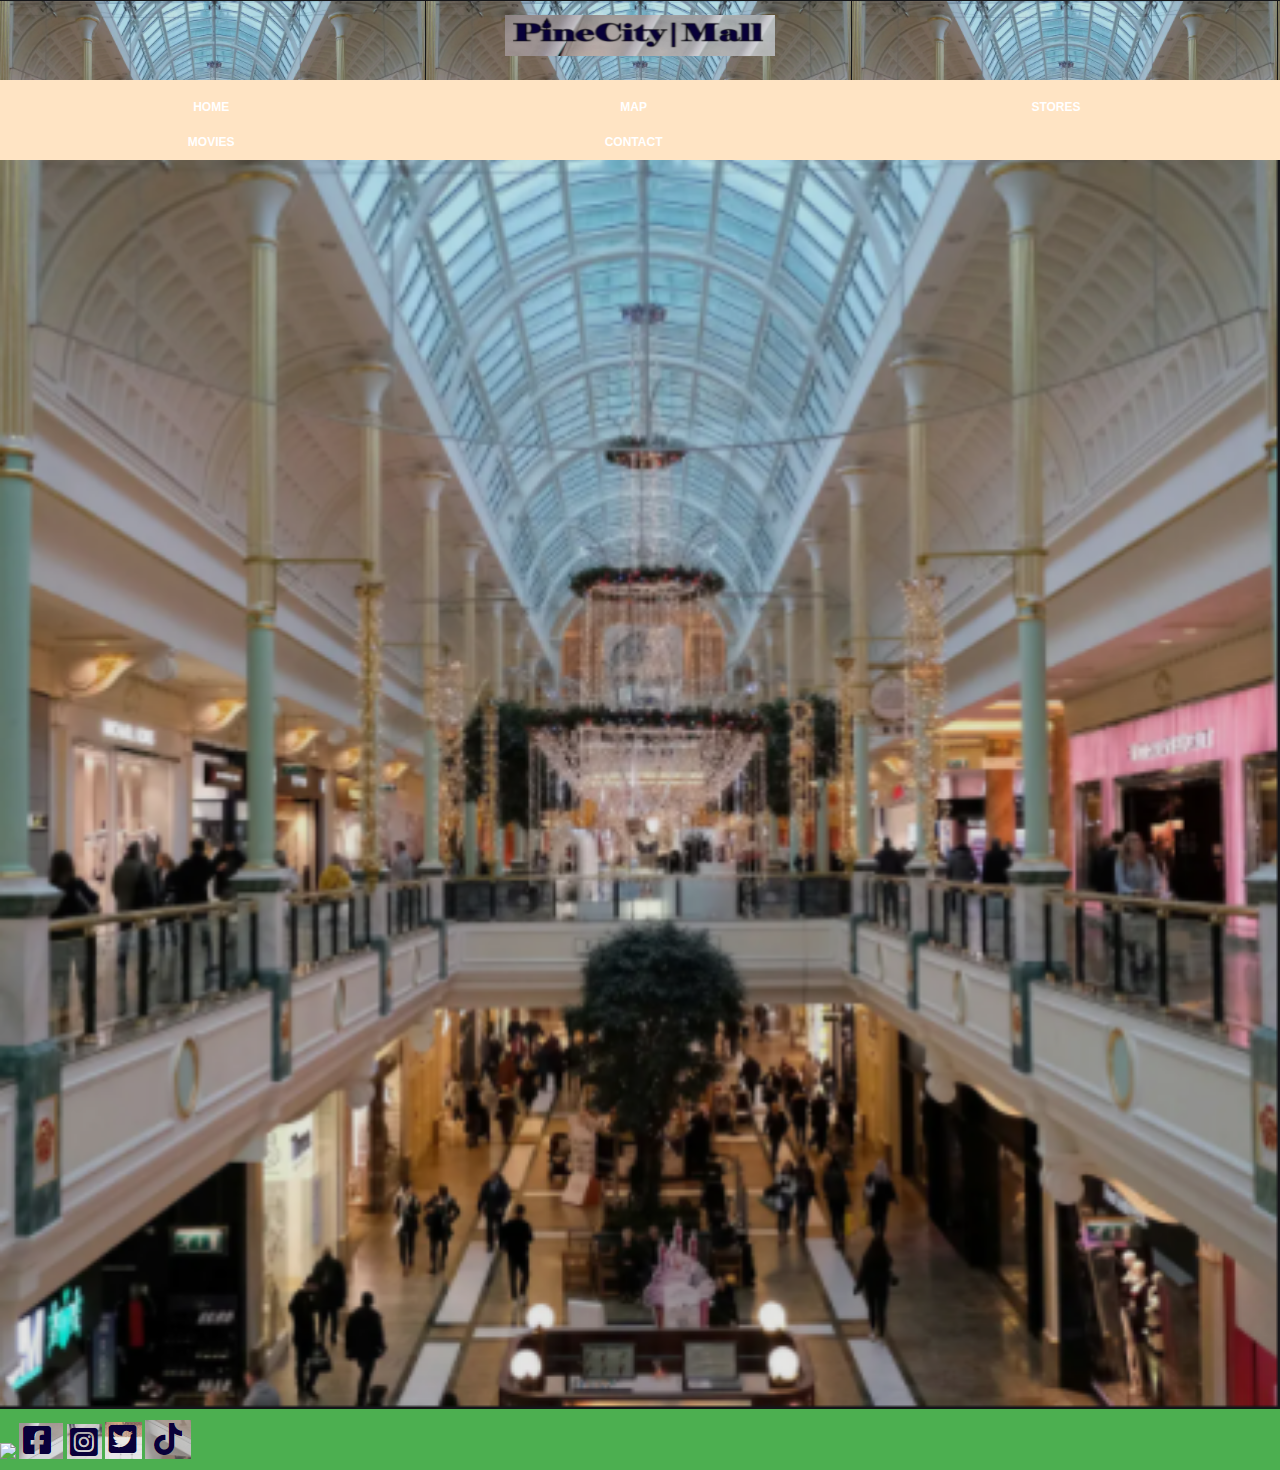
==== index.html @ ae4a9d2b "Update index.html" ====
<!DOCTYPE html>
<html>
    <head>
        <link rel="stylesheet" href="style.css">   
    </head>
    <body>
        <div id="header">
            <img src='images/logo.png'/>
        </div>
        <div id="tabs-top">
            <a href="index.html">HOME</a>
            <a href="map.html">MAP</a>
            <a href="stores.html">STORES</a>
            <a href="movies.html">MOVIES</a>
            <a href="contact.html">CONTACT</a>
        </div>
        <div id="main-home">
            <img src="images/background%20picture.png" width="100%">
            <img src="images/checkers-delivery.PNG/>
        </div>    
        <div id="tabs-bottom">
            <img src="images/facebook.png"/>
            <img src="images/instagram.png"/>
            <img src="images/twitter.png"/>
            <img src="images/tiktok.png"/>
        </div>
    </body>
</html>
---- style.css ----
body{
    padding: 0;
    margin : 0;
    font-family: Helvetica;
}

/*============ HEADER ============*/  
#header{
    position: fixed;
    top     : 0px;
    left    : 0px;
    z-index : 500;
    width   : 100%;
    height: 80px;
    background-image: url('images/background%20picture.png');
    bachground-repeat: repeat-x;
}

#header img{
    display: block;
    margin : auto;
    height : 70%;
    padding-top: 15px;
}

/*============ TOP-TABS ============*/

#tabs-top{
    position: fixed;
    top     : 80px;
    left    : 0;
    z-index : 500;
    width   : 100%;
    height  : 80px;
    background-color: bisque; 
}

#tabs-top a{
    float   : left;
    display : block;
    width   : 33%;
    height  : 35px;
    font-weight: 700;
    color      : white;
    text-align : center;
    text-decoration: none;
    padding-top    : 12px;
}

/*============ MAIN-HOME ============*/

#main-home{
    margin-top: 120px;
}
    
/*============ BOTTOM TABS ============*/

#tabs-bottom{
    position: fixed;
    bottom  : 0;
    left    : 0;
    z-index : 500;
    width   : 100%;
    height  : 40px;
    background-color: bisque;
    padding-bottom: 10px;
}

#tabs-bottom a{
    float   : left;
    display : block;
    width   : 50%;
    height: 35px;
    font-weight: 700;
    color      : white;
    text-align : center;
    text-decoration: none;
    padding-bottom    : 10px;
}

#tabs-bottom img{
    padding-right: 250px;
}

/*==================== MAIN ====================*/

#main{
    margin-top: 119px;
    background: url('images/background%20picture.png');
    background-repeat: repeat-y;
}

#content{
    padding-top: 1px;
    padding-bottom: 50px;
}

/*==================== INFO BOX ====================*/

a.info-box{
    text-decoration: none;
    background     : rgba(255, 255, 255, .8);
    width          : 90%;
    height         : 90px;
    display        : block;
    margin         : auto;
    margin-top     : 12px;
    padding        : 1px;
}

.info-box img{
    height: 70px;
    margin: 10px;
    float : left;
}

.info-box h3{
    padding      : 0;
    margin-bottom: 0;
    width        : 90%;
    color        : #572800;
}

.info-box p{
    margin: 0;
    padding: 0;
    width: 90%;
    color: #131313;
}

.info-box img.right{
    float: right;
    margin-top: 25px;
    height: 40px;
}

/*==================== INFO BOX FULL ====================*/

#info-box-full{
      background-color : rgba(255, 255, 255, .8) ;
      width   : 90%;
      display : block;
      margin  : auto;
      margin-top : 12px;
      padding    : 10px;
}

#info-box-full img{
      width : 100%;
}

@import url(https://fonts.googleapis.com/css?family=Roboto:400,300,600,400italic);
* {
  margin: 0;
  padding: 0;
  box-sizing: border-box;
  -webkit-box-sizing: border-box;
  -moz-box-sizing: border-box;
  -webkit-font-smoothing: antialiased;
  -moz-font-smoothing: antialiased;
  -o-font-smoothing: antialiased;
  font-smoothing: antialiased;
  text-rendering: optimizeLegibility;
}

body {
  font-family: "Roboto", Helvetica, Arial, sans-serif;
  font-weight: 100;
  font-size: 12px;
  line-height: 30px;
  color: #777;
  background: #4CAF50;
}

.container {
  max-width: 400px;
  width: 100%;
  margin: 0 auto;
  position: relative;
}

#contact input[type="text"],
#contact input[type="email"],
#contact input[type="tel"],
#contact input[type="url"],
#contact textarea,
#contact button[type="submit"] {
  font: 400 12px/16px "Roboto", Helvetica, Arial, sans-serif;
}

#contact {
  background: #F9F9F9;
  padding: 25px;
  margin: 150px 0;
  box-shadow: 0 0 20px 0 rgba(0, 0, 0, 0.2), 0 5px 5px 0 rgba(0, 0, 0, 0.24);
}

#contact h3 {
  display: block;
  font-size: 30px;
  font-weight: 300;
  margin-bottom: 10px;
}

#contact h4 {
  margin: 5px 0 15px;
  display: block;
  font-size: 13px;
  font-weight: 400;
}

fieldset {
  border: medium none !important;
  margin: 0 0 10px;
  min-width: 100%;
  padding: 0;
  width: 100%;
}

#contact input[type="text"],
#contact input[type="email"],
#contact input[type="tel"],
#contact input[type="url"],
#contact textarea {
  width: 100%;
  border: 1px solid #ccc;
  background: #FFF;
  margin: 0 0 5px;
  padding: 10px;
}

#contact input[type="text"]:hover,
#contact input[type="email"]:hover,
#contact input[type="tel"]:hover,
#contact input[type="url"]:hover,
#contact textarea:hover {
  -webkit-transition: border-color 0.3s ease-in-out;
  -moz-transition: border-color 0.3s ease-in-out;
  transition: border-color 0.3s ease-in-out;
  border: 1px solid #aaa;
}

#contact textarea {
  height: 100px;
  max-width: 100%;
  resize: none;
}

#image{
    
#contact button[type="submit"] {
  cursor: pointer;
  width: 100%;
  border: none;
  background: #4CAF50;
  color: #FFF;
  margin: 0 0 5px;
  padding: 10px;
  font-size: 15px;
}

#contact button[type="submit"]:hover {
  background: #43A047;
  -webkit-transition: background 0.3s ease-in-out;
  -moz-transition: background 0.3s ease-in-out;
  transition: background-color 0.3s ease-in-out;
}

#contact button[type="submit"]:active {
  box-shadow: inset 0 1px 3px rgba(0, 0, 0, 0.5);
}

.copyright {
  text-align: center;
}

#contact input:focus,
#contact textarea:focus {
  outline: 0;
  border: 1px solid #aaa;
}

::-webkit-input-placeholder {
  color: #888;
}

:-moz-placeholder {
  color: #888;
}

::-moz-placeholder {
  color: #888;
}

:-ms-input-placeholder {
  color: #888;
}
    
    
.images{
    position: fixed;
    top     : 0px;
    left    : 0px;
    z-index : 500;
    width   : 100%;
    height: 80px;
}
    
.image img{
    padding: 20px;
}
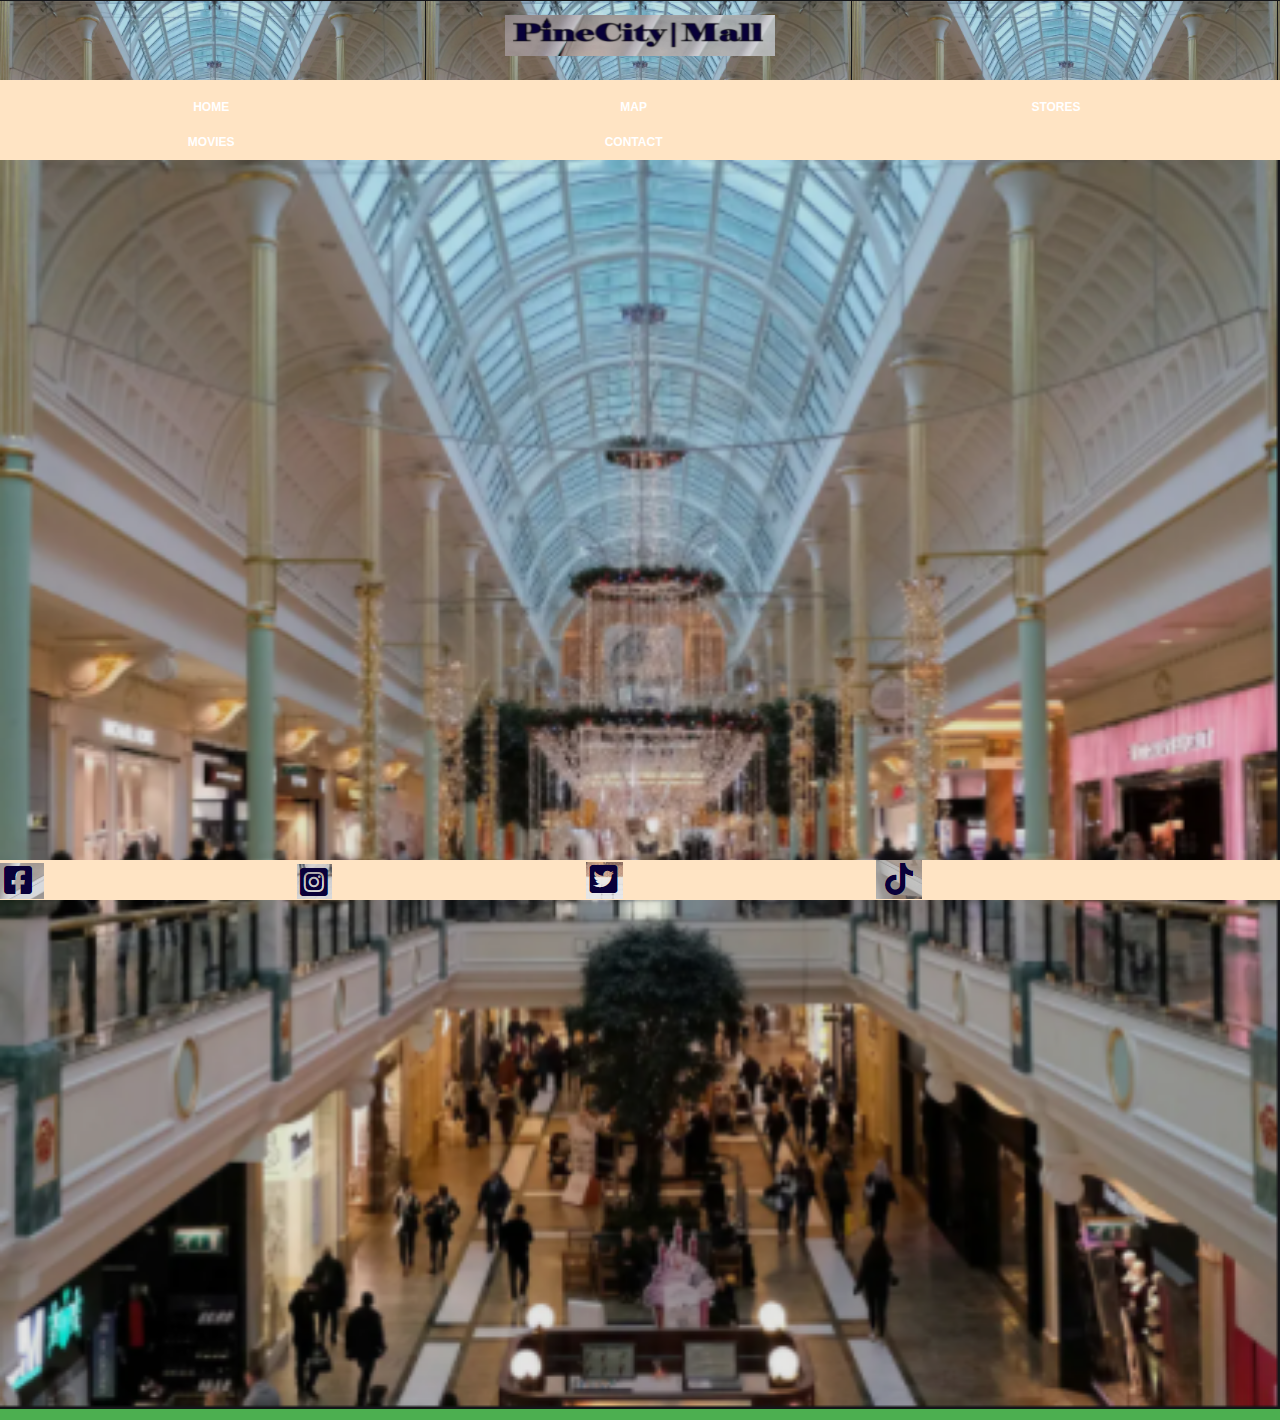
==== commit cf941b83: "Update index.html" ====
--- a/index.html
+++ b/index.html
@@ -16,7 +16,6 @@
         </div>
         <div id="main-home">
             <img src="images/background%20picture.png" width="100%">
-            <img src="images/checkers-delivery.PNG/>
         </div>    
         <div id="tabs-bottom">
             <img src="images/facebook.png"/>
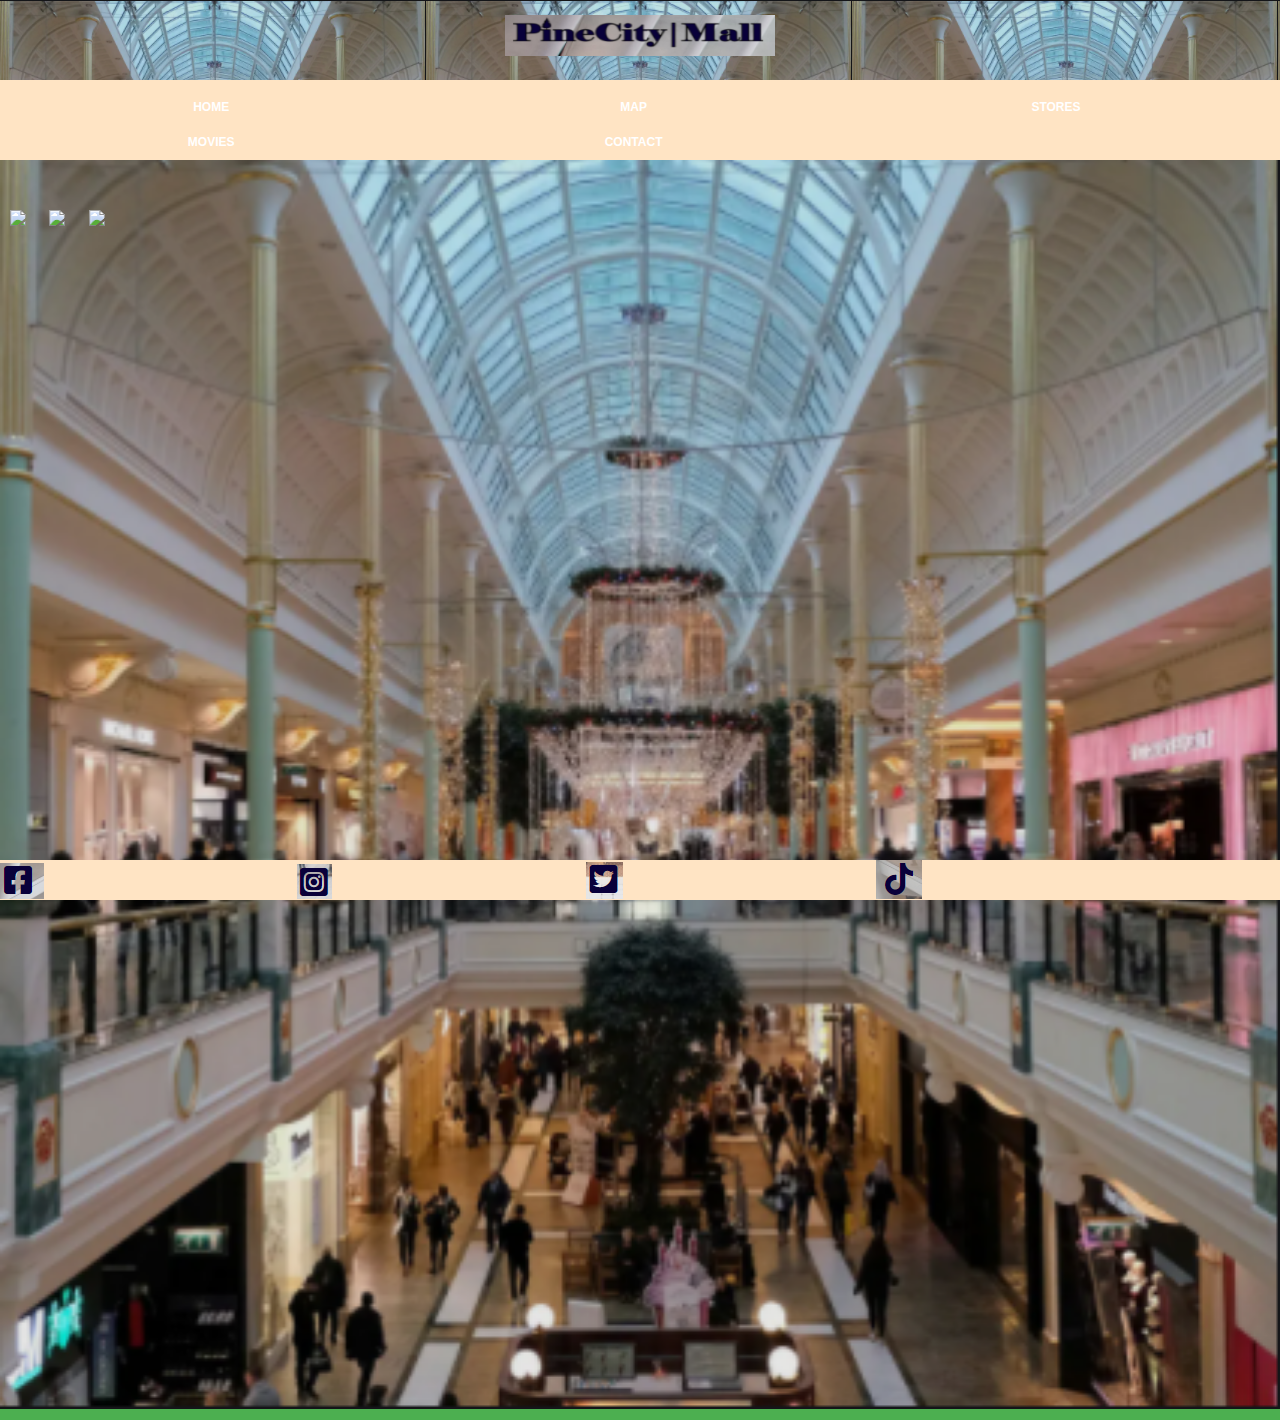
==== commit d4a484aa: "Update index.html" ====
--- a/index.html
+++ b/index.html
@@ -16,7 +16,15 @@
         </div>
         <div id="main-home">
             <img src="images/background%20picture.png" width="100%">
-        </div>    
+        </div>   
+        <div id="pictures">
+            <img src="images/checkers-delivery.PNG/>
+            <img src="images/donna-claire.PNG/>
+            <img src="images/zara.PNG/>
+            <img src="images/makro.PNG/>
+            <img src="images/H&M.PNG/>
+            <img src="images/quality%20sale.PNG/>
+        </div>
         <div id="tabs-bottom">
             <img src="images/facebook.png"/>
             <img src="images/instagram.png"/>
--- a/style.css
+++ b/style.css
@@ -13,7 +13,6 @@
     width   : 100%;
     height: 80px;
     background-image: url('images/background%20picture.png');
-    bachground-repeat: repeat-x;
 }
 
 #header img{
@@ -52,7 +51,16 @@
 #main-home{
     margin-top: 120px;
 }
-    
+
+#pictures{
+    position: absolute;
+    top: 200px;
+}
+
+#pictures img{
+    padding: 10px;
+}
+
 /*============ BOTTOM TABS ============*/
 
 #tabs-bottom{
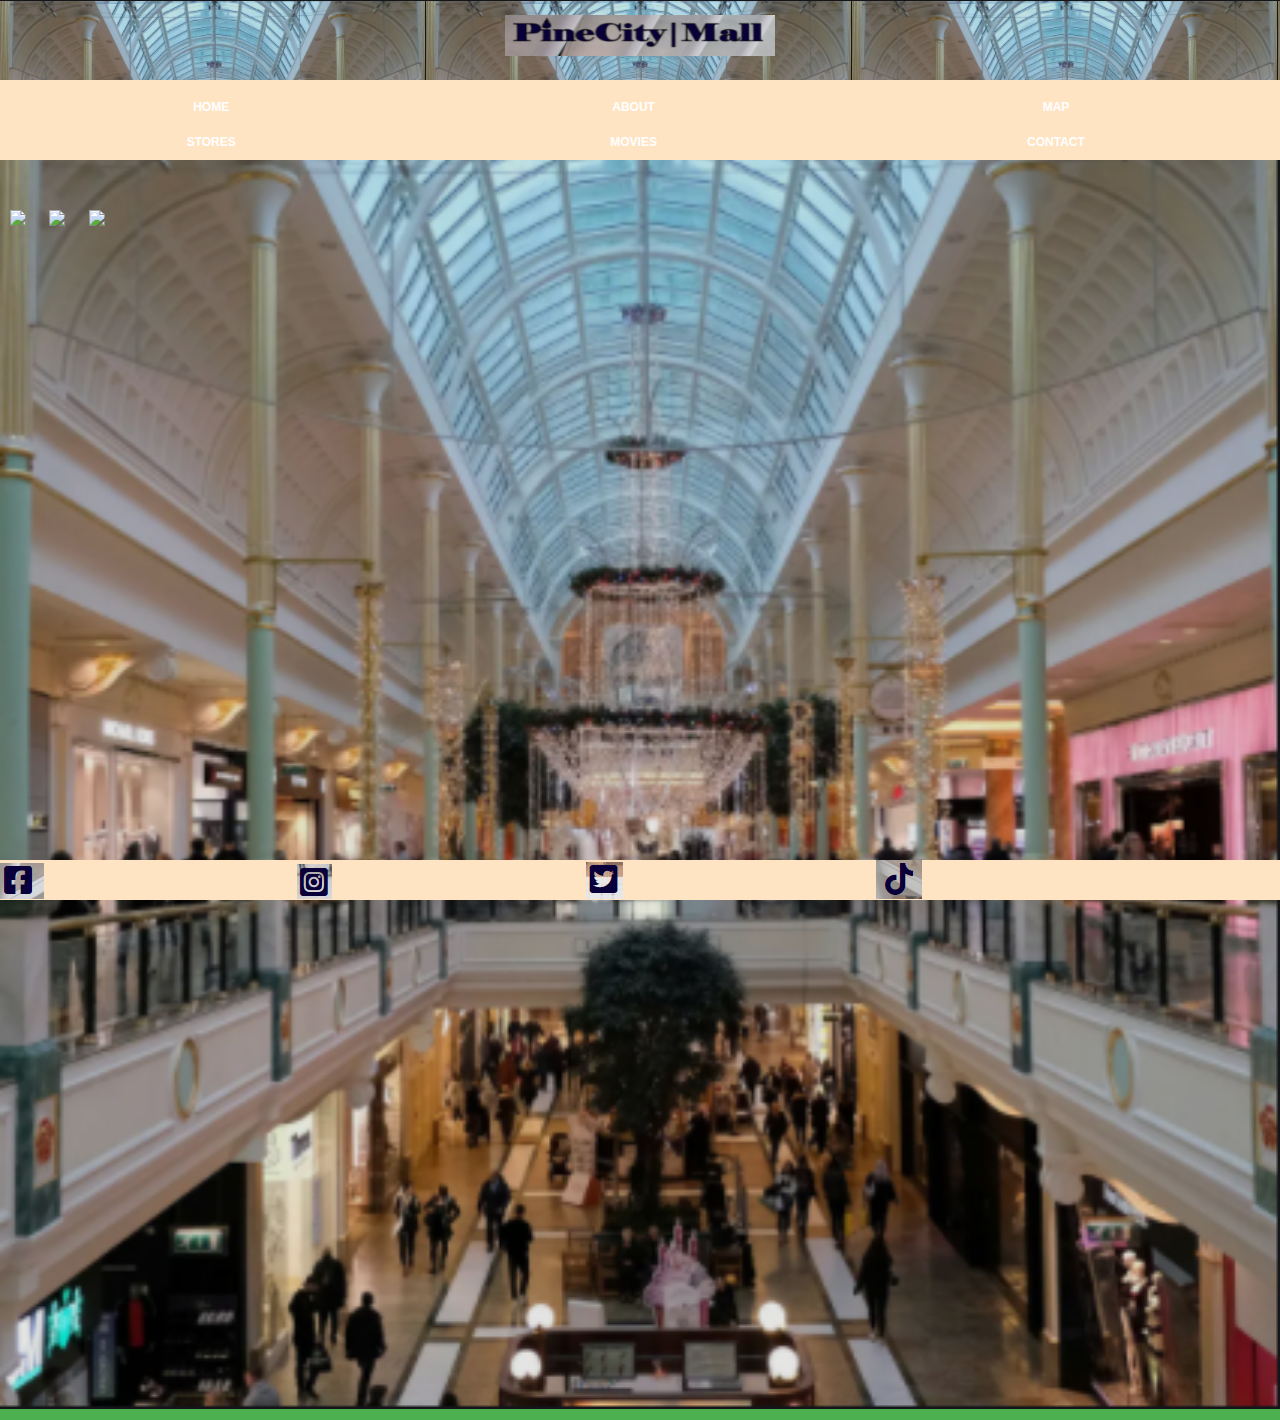
==== commit ff2ed0ce: "Update index.html" ====
--- a/index.html
+++ b/index.html
@@ -9,6 +9,7 @@
         </div>
         <div id="tabs-top">
             <a href="index.html">HOME</a>
+            <a href="about.html">ABOUT</a>
             <a href="map.html">MAP</a>
             <a href="stores.html">STORES</a>
             <a href="movies.html">MOVIES</a>
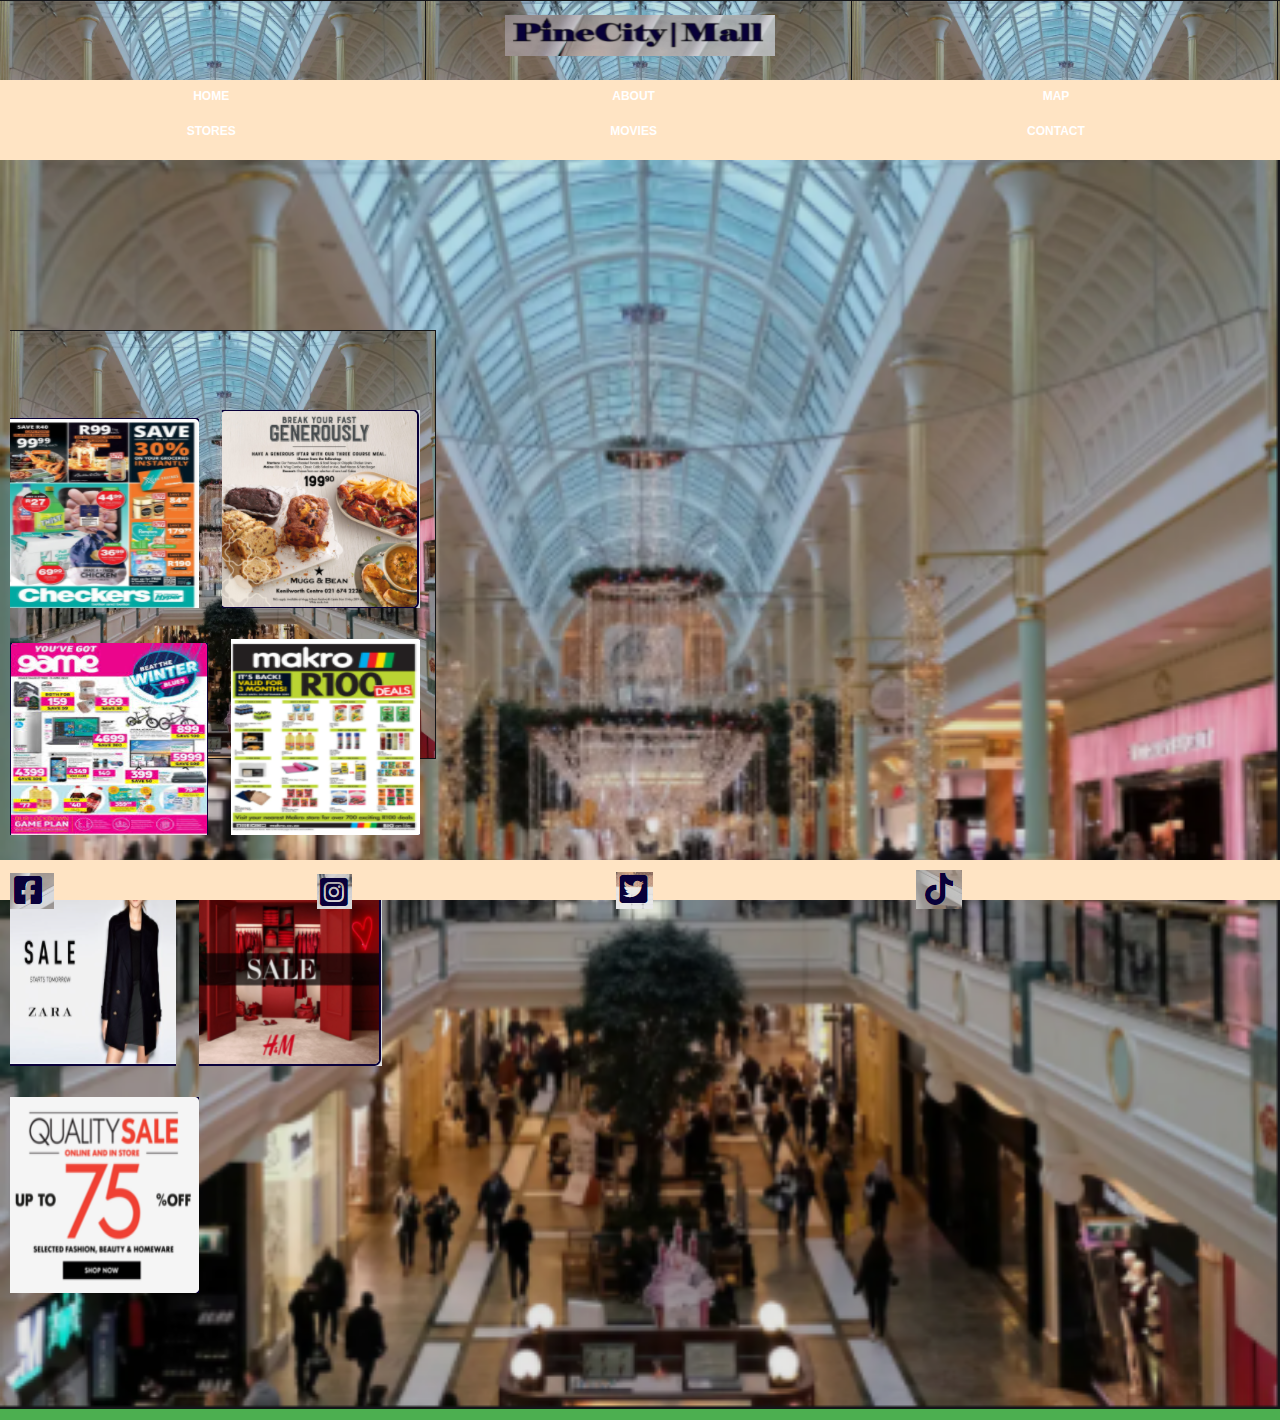
==== commit d308153c: "Update index.html" ====
--- a/index.html
+++ b/index.html
@@ -19,12 +19,17 @@
             <img src="images/background%20picture.png" width="100%">
         </div>   
         <div id="pictures">
-            <img src="images/checkers-delivery.PNG/>
-            <img src="images/donna-claire.PNG/>
-            <img src="images/zara.PNG/>
-            <img src="images/makro.PNG/>
-            <img src="images/H&M.PNG/>
-            <img src="images/quality%20sale.PNG/>
+            <div id="main-home">
+            <img src="images/background%20picture.png" width="100%"/>
+            <div id="pictures">
+            <img src="images/checkers%20hyper.png"/>
+            <img src="images/mugg&bean.png"/>
+            <img src="images/game.png"/>
+            <img src="images/makro.png"/>
+            <img src="images/zara.png"/>
+            <img src="images/H&M.png"/>
+            <img src="images/quality%20sale.png"/>
+           </div> 
         </div>
         <div id="tabs-bottom">
             <img src="images/facebook.png"/>
--- a/style.css
+++ b/style.css
@@ -43,7 +43,7 @@
     color      : white;
     text-align : center;
     text-decoration: none;
-    padding-top    : 12px;
+    padding-top    : 1px;
 }
 
 /*============ MAIN-HOME ============*/
@@ -95,7 +95,6 @@
 #main{
     margin-top: 119px;
     background: url('images/background%20picture.png');
-    background-repeat: repeat-y;
 }
 
 #content{
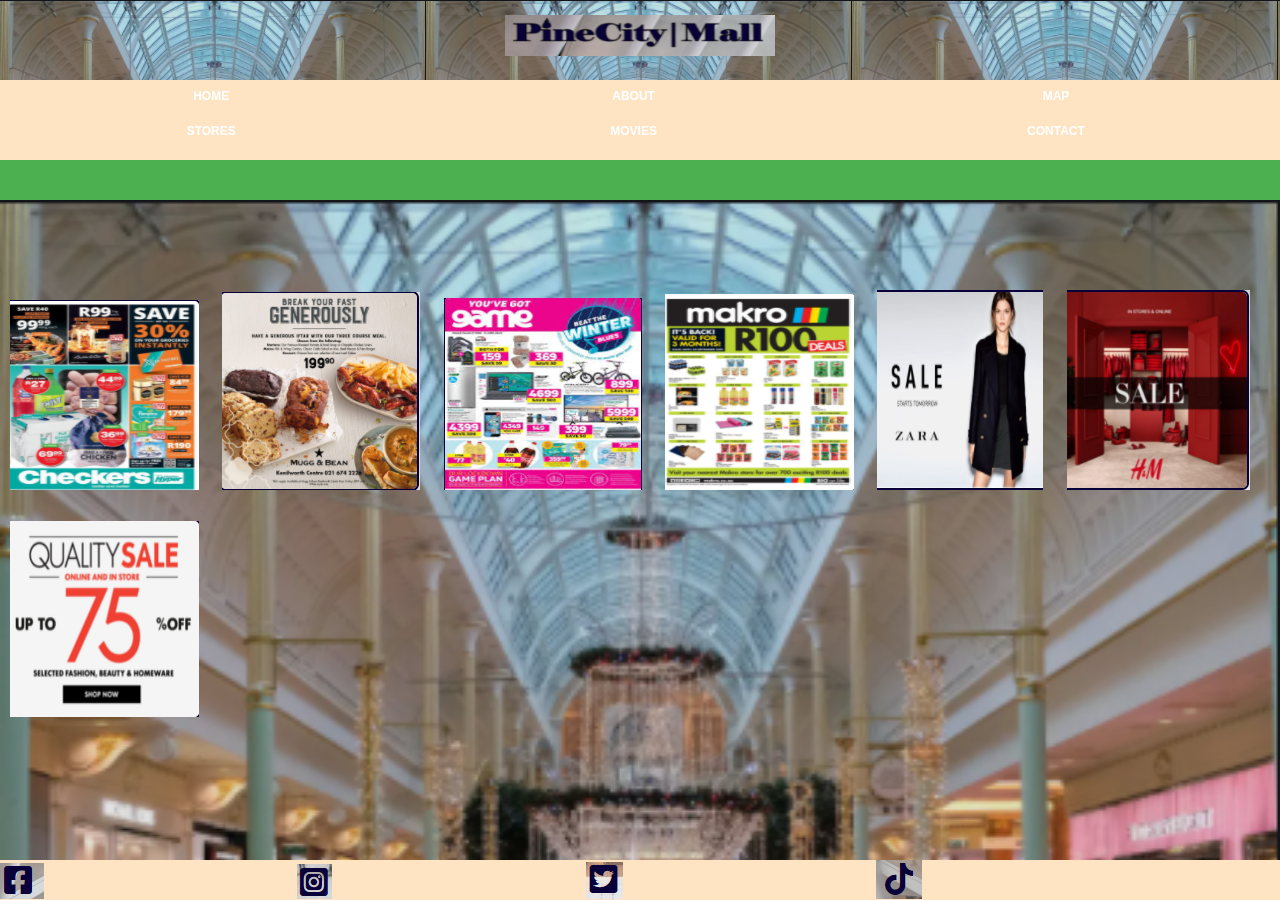
==== commit 5a74c1da: "Update index.html" ====
--- a/index.html
+++ b/index.html
@@ -14,12 +14,8 @@
             <a href="stores.html">STORES</a>
             <a href="movies.html">MOVIES</a>
             <a href="contact.html">CONTACT</a>
-        </div>
-        <div id="main-home">
-            <img src="images/background%20picture.png" width="100%">
-        </div>   
-        <div id="pictures">
-            <div id="main-home">
+       </di>
+       <div id="main-home">
             <img src="images/background%20picture.png" width="100%"/>
             <div id="pictures">
             <img src="images/checkers%20hyper.png"/>
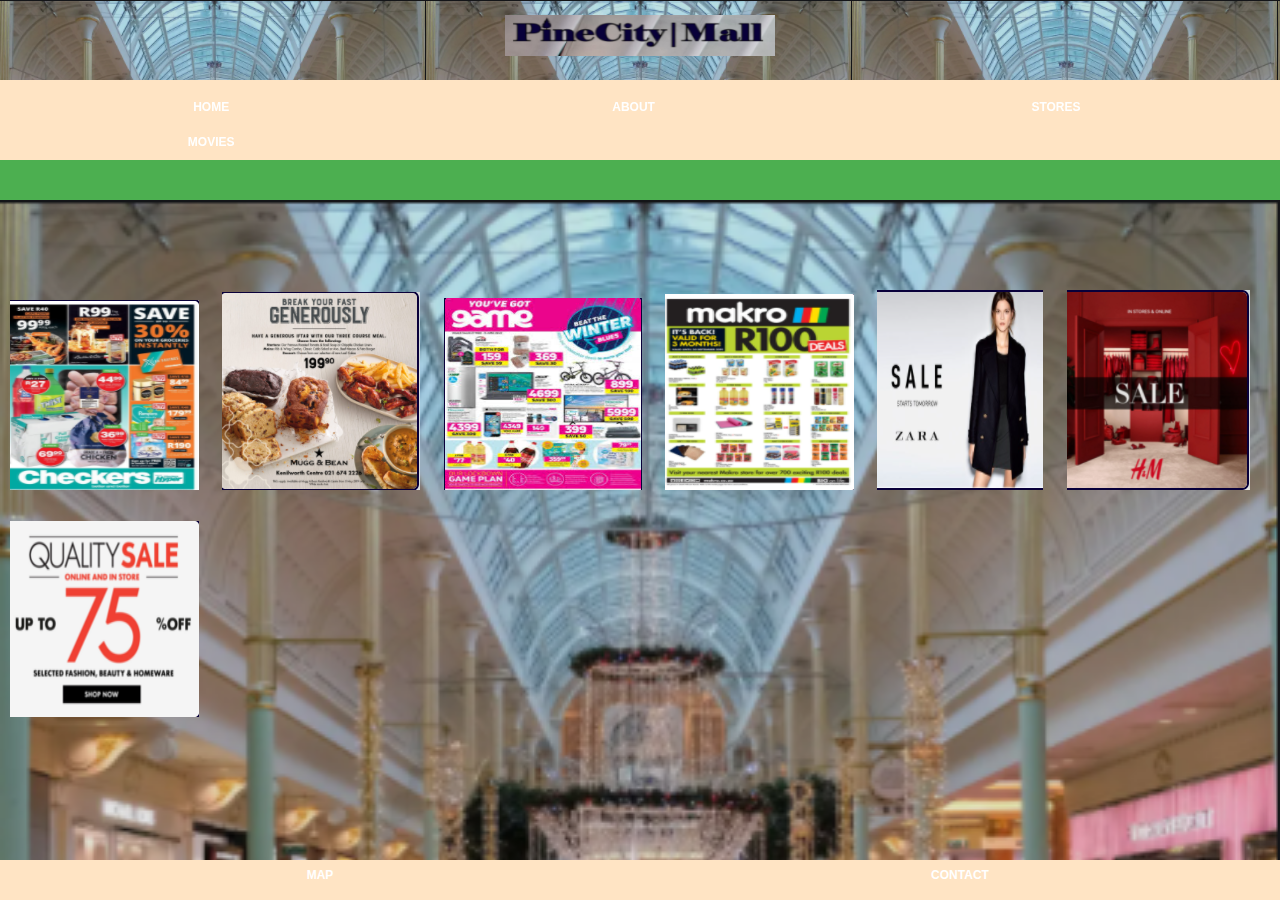
==== commit fc9263fc: "Update index.html" ====
--- a/index.html
+++ b/index.html
@@ -10,13 +10,12 @@
         <div id="tabs-top">
             <a href="index.html">HOME</a>
             <a href="about.html">ABOUT</a>
-            <a href="map.html">MAP</a>
             <a href="stores.html">STORES</a>
             <a href="movies.html">MOVIES</a>
-            <a href="contact.html">CONTACT</a>
        </di>
        <div id="main-home">
             <img src="images/background%20picture.png" width="100%"/>
+        </div>
             <div id="pictures">
             <img src="images/checkers%20hyper.png"/>
             <img src="images/mugg&bean.png"/>
@@ -28,10 +27,8 @@
            </div> 
         </div>
         <div id="tabs-bottom">
-            <img src="images/facebook.png"/>
-            <img src="images/instagram.png"/>
-            <img src="images/twitter.png"/>
-            <img src="images/tiktok.png"/>
+            <a href="map.html">MAP</a>
+            <a href="contact.html">CONTACT</a>
         </div>
     </body>
 </html>
--- a/style.css
+++ b/style.css
@@ -43,15 +43,15 @@
     color      : white;
     text-align : center;
     text-decoration: none;
-    padding-top    : 1px;
+    padding-top    : 12px;
 }
 
 /*============ MAIN-HOME ============*/
 
 #main-home{
-    margin-top: 120px;
-}
-
+    margin-top: 120px; 
+}
+    
 #pictures{
     position: absolute;
     top: 200px;
@@ -60,7 +60,7 @@
 #pictures img{
     padding: 10px;
 }
-
+    
 /*============ BOTTOM TABS ============*/
 
 #tabs-bottom{
@@ -90,7 +90,7 @@
     padding-right: 250px;
 }
 
-/*==================== MAIN ====================*/
+/*================== MAIN ====================*/
 
 #main{
     margin-top: 119px;
